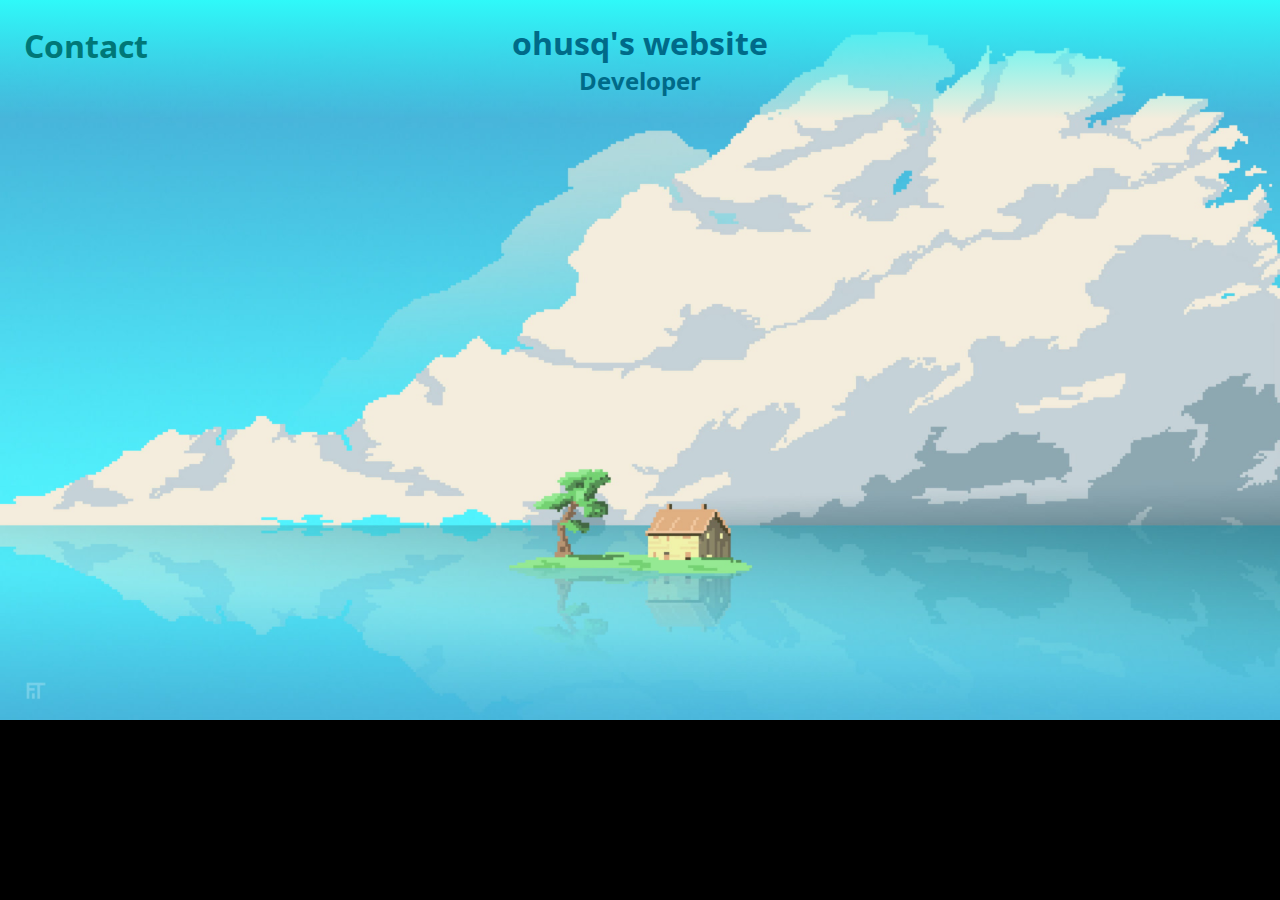
==== html/index.html @ fd172b10 "Initial commit, new theme. Basic buttons" ====
<!DOCTYPE html>
<html lang="en">
<head>
	<meta charset="UTF-8">
	<meta name="viewport" content="width=device-width, initial-scale=1.0">
	<link rel="stylesheet" href="../css/index.css">
	<title>ohusq's Portfolio</title>
</head>
<body>
	<div class="container-title">
		<h1 class="name"   >ohusq's website</h1>
		<h2 class="hobby"  ><a href="https://github.com/ohusq">Developer</a></h2>
		<h1 class="contact">
			<a href="https://discord.gg/m3vsHsK5">
				Contact
			</a>
		</h1>
	</div>
</body>
</html>
---- css/index.css ----
@import url('https://fonts.googleapis.com/css2?family=Montserrat:ital,wght@0,100;0,200;0,300;1,100;1,200&family=Open+Sans:ital,wght@0,300;0,400;1,300&display=swap');

@keyframes reveal {
	0% {
	  background-position: 0 100%; /* Start fully covering the text at the bottom */
	}
	100% {
	  background-position: 0 0; /* Reveal the text from bottom to top */
	}
}

body {
	padding: 0;
	margin: 0;

	/* Add background image */
	background-image: url("../wallpaper.jpg");
	background-size: cover;
	background-repeat: no-repeat;
	background-color: black;
	display: flex;

	/* Fonts */
	font-family: 'Montserrat', sans-serif;
	font-family: 'Open Sans', sans-serif;
} 

.container-title {
	background: linear-gradient(rgb(47, 249, 249), rgba(255, 255, 255, 0));
	color: rgb(0, 106, 136);
	/* Size */
	width: 100%;
	height:fit-content; /* Might edit this later | EDIT */
}

.container-title .name {
	text-align: center;
	margin-bottom: 0;
}

.container-title .hobby, .container-title .hobby a {
	text-align: center;
	margin-top: 0;
	margin-bottom: 0;
	text-decoration: none;
	color: inherit;
}

.container-title .contact a {
    position: absolute;
	top:  0;
    left: 0;
	padding: 1.5rem;
    display: flex;
    text-decoration: none;
    color: inherit;
}

.container-title .contact a:hover, .container-title .hobby a:hover {
    color: rgb(0, 119, 119);
}
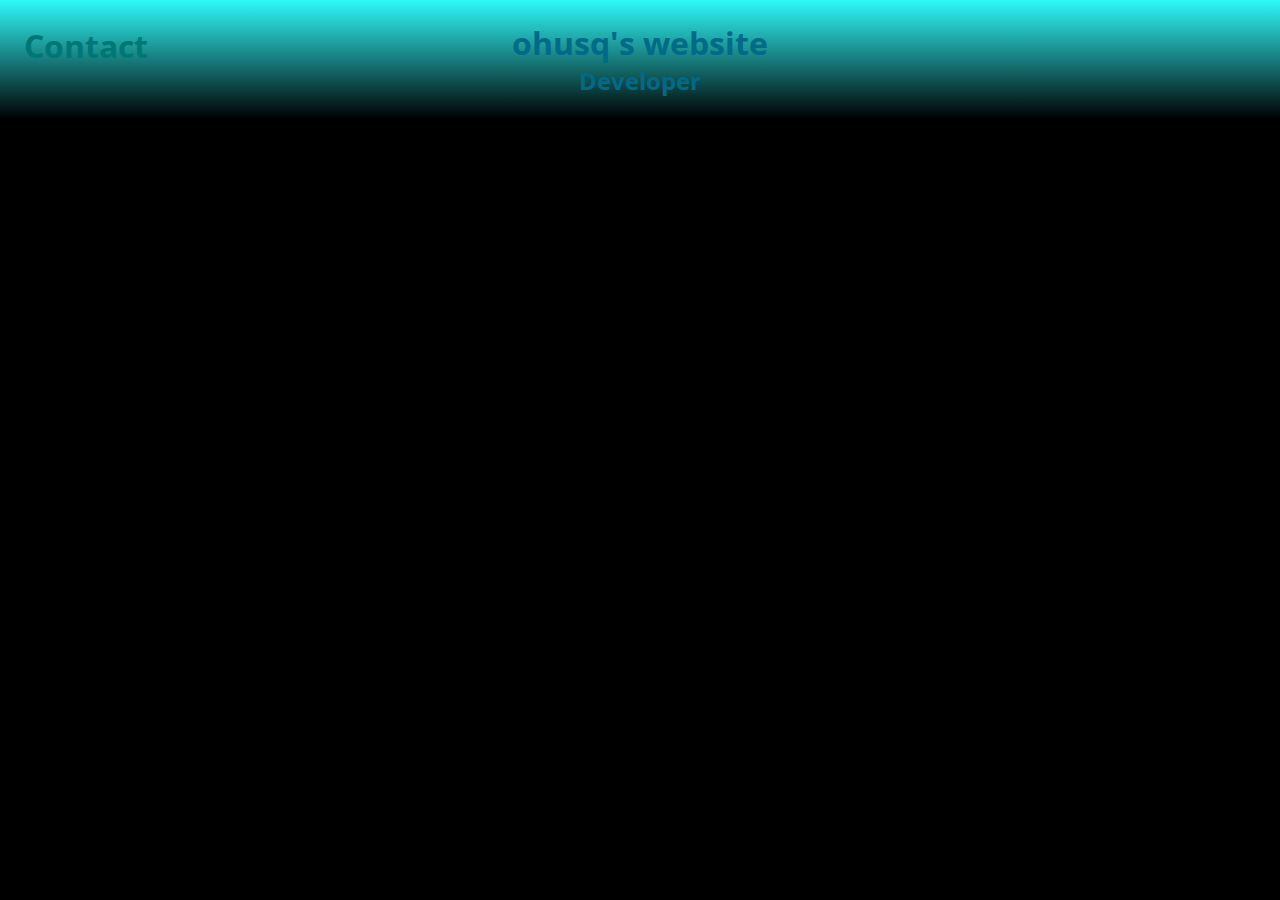
==== commit 96d48f28: "Second attempt at fixing bug for CSS" ====
--- a/html/index.html
+++ b/html/index.html
@@ -3,7 +3,7 @@
 <head>
 	<meta charset="UTF-8">
 	<meta name="viewport" content="width=device-width, initial-scale=1.0">
-	<link rel="stylesheet" href="../css/index.css">
+	<link rel="stylesheet" href="./css/index.css">
 	<title>ohusq's Portfolio</title>
 </head>
 <body>
--- a/html/css/index.css
+++ b/html/css/index.css
@@ -0,0 +1,61 @@
+@import url('https://fonts.googleapis.com/css2?family=Montserrat:ital,wght@0,100;0,200;0,300;1,100;1,200&family=Open+Sans:ital,wght@0,300;0,400;1,300&display=swap');
+
+@keyframes reveal {
+	0% {
+	  background-position: 0 100%; /* Start fully covering the text at the bottom */
+	}
+	100% {
+	  background-position: 0 0; /* Reveal the text from bottom to top */
+	}
+}
+
+body {
+	padding: 0;
+	margin: 0;
+
+	/* Add background image */
+	background-image: url("../wallpaper.jpg");
+	background-size: cover;
+	background-repeat: no-repeat;
+	background-color: black;
+	display: flex;
+
+	/* Fonts */
+	font-family: 'Montserrat', sans-serif;
+	font-family: 'Open Sans', sans-serif;
+} 
+
+.container-title {
+	background: linear-gradient(rgb(47, 249, 249), rgba(255, 255, 255, 0));
+	color: rgb(0, 106, 136);
+	/* Size */
+	width: 100%;
+	height:fit-content; /* Might edit this later | EDIT */
+}
+
+.container-title .name {
+	text-align: center;
+	margin-bottom: 0;
+}
+
+.container-title .hobby, .container-title .hobby a {
+	text-align: center;
+	margin-top: 0;
+	margin-bottom: 0;
+	text-decoration: none;
+	color: inherit;
+}
+
+.container-title .contact a {
+    position: absolute;
+	top:  0;
+    left: 0;
+	padding: 1.5rem;
+    display: flex;
+    text-decoration: none;
+    color: inherit;
+}
+
+.container-title .contact a:hover, .container-title .hobby a:hover {
+    color: rgb(0, 119, 119);
+}